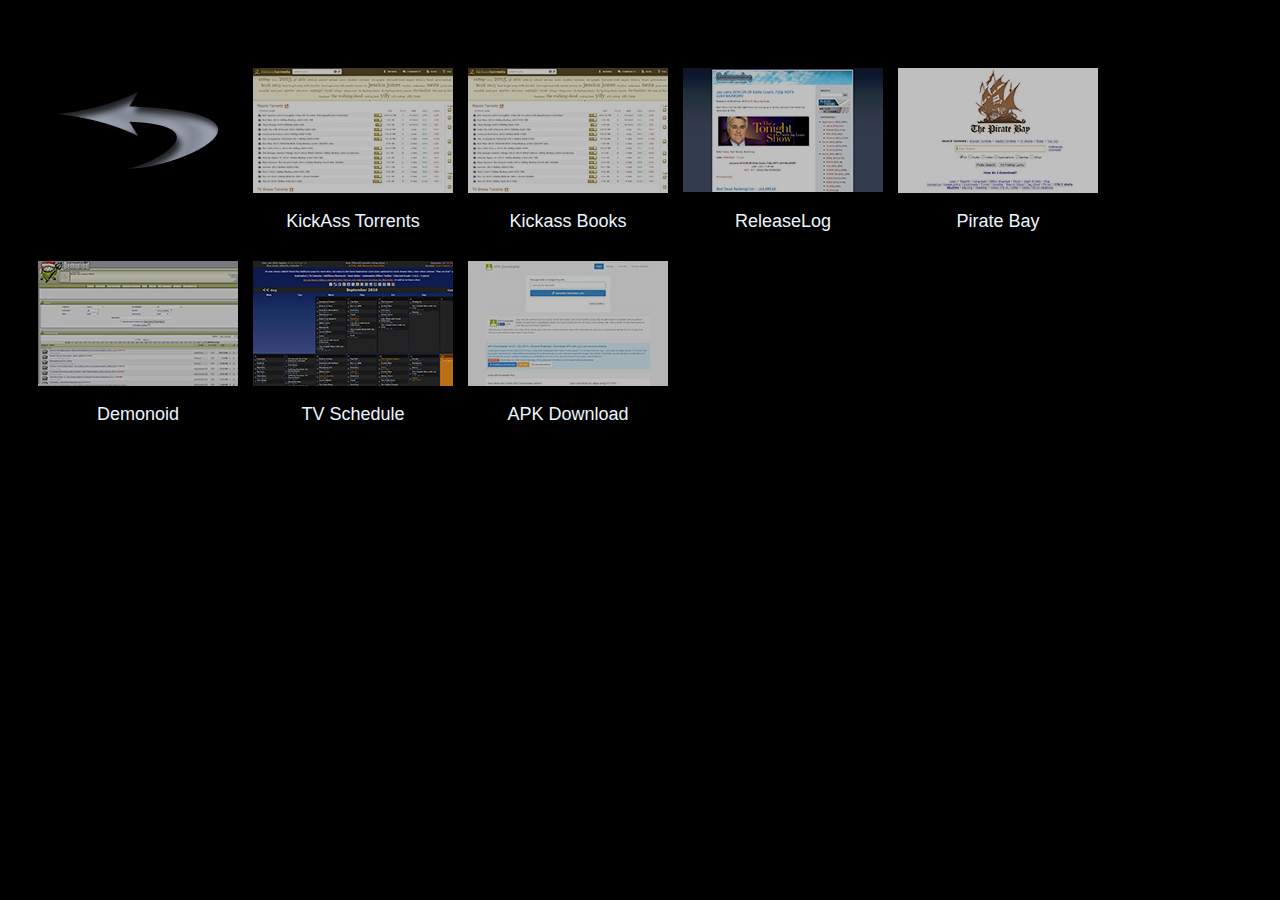
==== DownloadsFolder.htm @ 1599631e "Initial commit" ====
<!DOCTYPE html PUBLIC "-//W3C//DTD XHTML 1.0 Transitional//EN" "http://www.w3.org/TR/xhtml1/DTD/xhtml1-transitional.dtd">
<html xmlns="http://www.w3.org/1999/xhtml">
<head>
<meta http-equiv="Content-Type" content="text/html; charset=utf-8">
<title>Downloads Folder</title>
<link rel="stylesheet" type="text/css" media="screen" href="screen.css">
</head>

<body>

<div class="container">

<span class="items">
	<a href="Homepage.htm"><img src="Images\home.jpg"></a>
	<p>&nbsp;</p>
</span>

<span class="items">
	<a href="https://katcr.co/category/latest.html"><img src="Images\dl_Kickass.jpg"></a>
	<p>KickAss Torrents</p>
</span>

<span class="items">
	<a href="https://katcr.co/category/books.html"><img src="Images\dl_Kickass.jpg"></a>
	<p>Kickass Books</p>
</span>

<span class="items">
	<a href="http://www.rlslog.net/"><img src="Images\dl_releaselog.jpg"></a>
	<p>ReleaseLog</p>
</span>

<span class="items">
	<a href="http://thepiratebay.org/"><img src="Images\dl_PirateBay.jpg"></a>
	<p>Pirate Bay</p>
</span>

<span class="items">
	<a href="http://www.demonoid.pw/files/"><img src="Images\dl_Demonoid.jpg"></a>
	<p>Demonoid</p>
</span>

<span class="items">
	<a href="http://www.pogdesign.co.uk/cat/"><img src="Images\dl_PogDesign.jpg"></a>
	<p>TV Schedule</p>
</span>

<span class="items">
	<a href="http://apps.evozi.com/apk-downloader/"><img src="Images\APK_Downloader.jpg"></a>
	<p>APK Download</p>
</span>

</div>
</body>
</html>
---- screen.css ----
body {
	font-family: "Segoe UI", Arial, Helvetica, sans-serif;
	font-size: 18px;
	font-weight:Normal;
	color: #eaf5ff;
	background-color: #000;
	overflow: auto;
	overflow-x: hidden;	
}

img {
	height: 125;	
	opacity: 0.75;
}

img:hover {
	opacity: 1.0;
}

a:link {
	text-decoration:none;
	font-family: "Segoe UI", Arial, Helvetica, sans-serif;
	font-size: 22px;
	font-weight:Normal;
	color: #eaf5ff;
}
a:visited  {
	text-decoration:none;
	font-family: "Segoe UI", Arial, Helvetica, sans-serif;
	font-size: 22px;
	font-weight:Normal;
	color: #eaf5ff;
}
a:hover {
	text-decoration:none;
	font-family: "Segoe UI", Arial, Helvetica, sans-serif;
	font-size: 22px;
	font-weight:Normal;
	color: #eaf5ff;
}
a:active {
	text-decoration:none;
	font-family: "Segoe UI", Arial, Helvetica, sans-serif;
	font-size: 22px;
	font-weight:Normal;
	color: #eaf5ff;
}

.container {
  position: relative;
  top: 60px;
  left: 30px;
}

span.items {
    float: left;
    display: table-cell;
    vertical-align: middle;
    text-align: center;
    width: 200px;
    height: 178px;
    margin-right: 15px;
    margin-bottom: 15px;
}
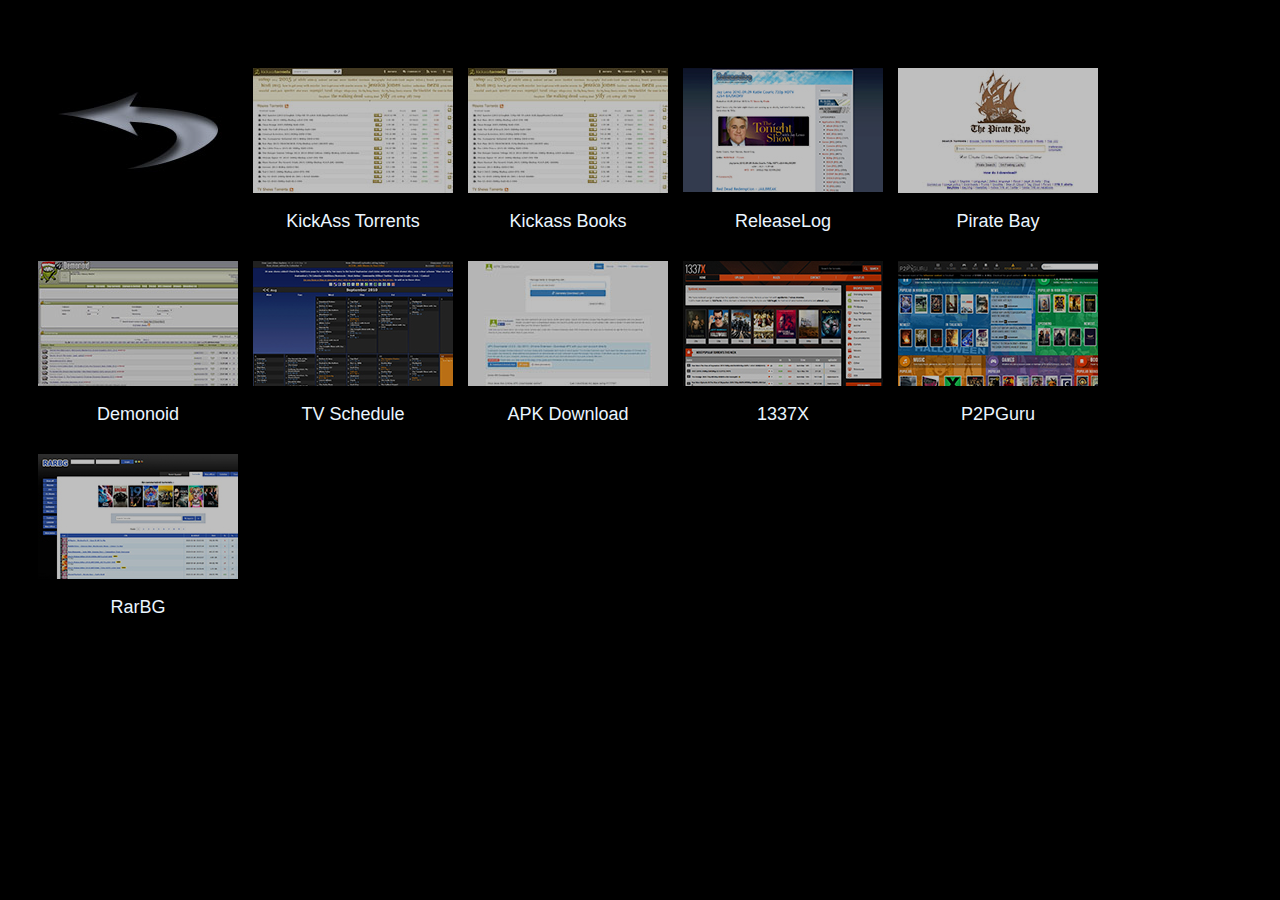
==== commit 750c14e1: "Updates to Download" ====
--- a/DownloadsFolder.htm
+++ b/DownloadsFolder.htm
@@ -11,7 +11,7 @@
 <div class="container">
 
 <span class="items">
-	<a href="Homepage.htm"><img src="Images\home.jpg"></a>
+	<a href="index.htm"><img src="Images\home.jpg"></a>
 	<p>&nbsp;</p>
 </span>
 
@@ -50,6 +50,21 @@
 	<p>APK Download</p>
 </span>
 
+<span class="items">
+	<a href="https://1337x.to/home/"><img src="Images\dl_1337X.jpg"></a>
+	<p>1337X</p>
+</span>
+
+<span class="items">
+	<a href="https://p2pguru.com/"><img src="Images\dl_P2PGuru.jpg"></a>
+	<p>P2PGuru</p>
+</span>
+
+<span class="items">
+	<a href="https://rarbgget.org/torrents.php"><img src="Images\dl_RarBG.jpg"></a>
+	<p>RarBG</p>
+</span>
+
 </div>
 </body>
 </html>
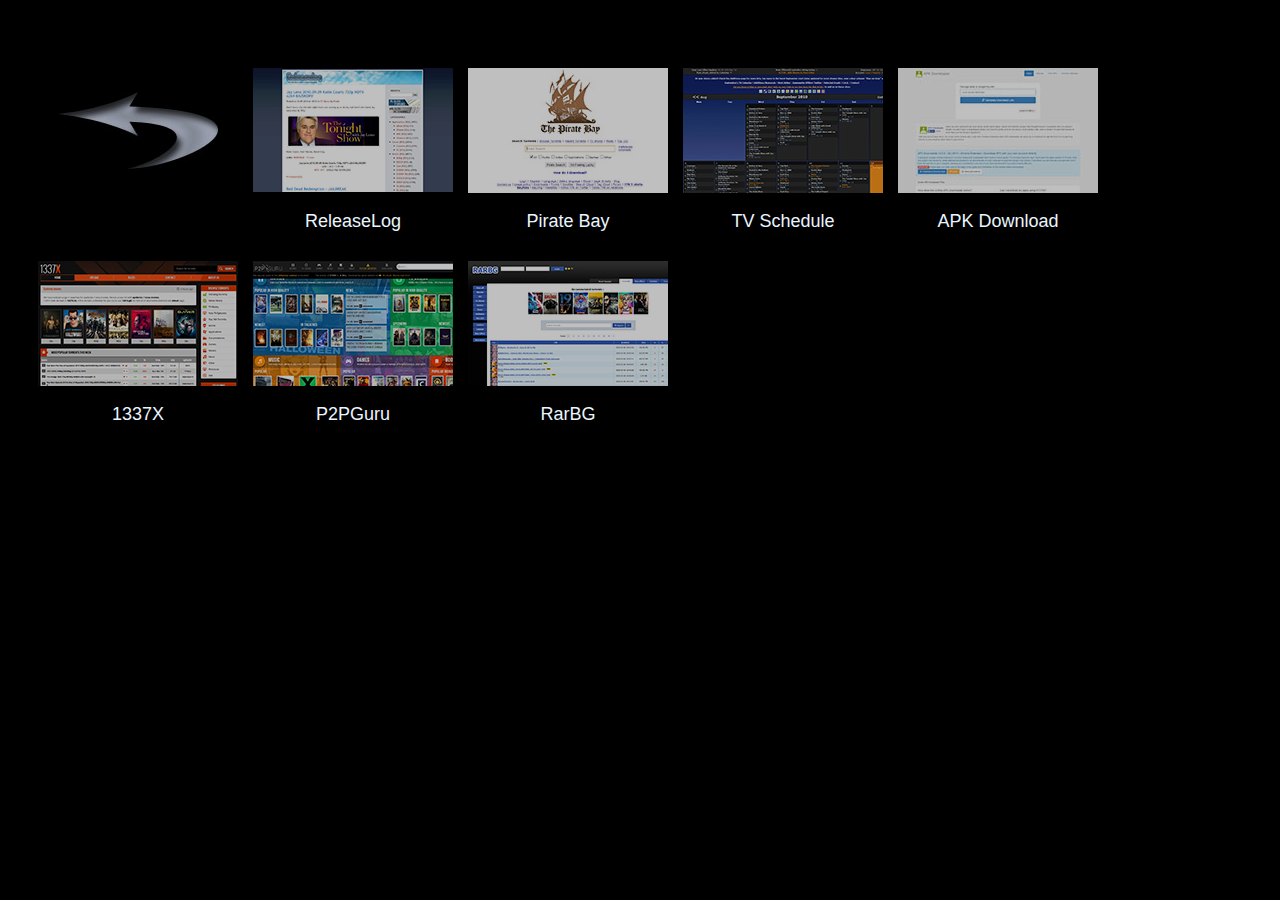
==== commit ed80eae2: "Removed some items" ====
--- a/DownloadsFolder.htm
+++ b/DownloadsFolder.htm
@@ -16,16 +16,6 @@
 </span>
 
 <span class="items">
-	<a href="https://katcr.co/category/latest.html"><img src="Images\dl_Kickass.jpg"></a>
-	<p>KickAss Torrents</p>
-</span>
-
-<span class="items">
-	<a href="https://katcr.co/category/books.html"><img src="Images\dl_Kickass.jpg"></a>
-	<p>Kickass Books</p>
-</span>
-
-<span class="items">
 	<a href="http://www.rlslog.net/"><img src="Images\dl_releaselog.jpg"></a>
 	<p>ReleaseLog</p>
 </span>
@@ -33,11 +23,6 @@
 <span class="items">
 	<a href="http://thepiratebay.org/"><img src="Images\dl_PirateBay.jpg"></a>
 	<p>Pirate Bay</p>
-</span>
-
-<span class="items">
-	<a href="http://www.demonoid.pw/files/"><img src="Images\dl_Demonoid.jpg"></a>
-	<p>Demonoid</p>
 </span>
 
 <span class="items">
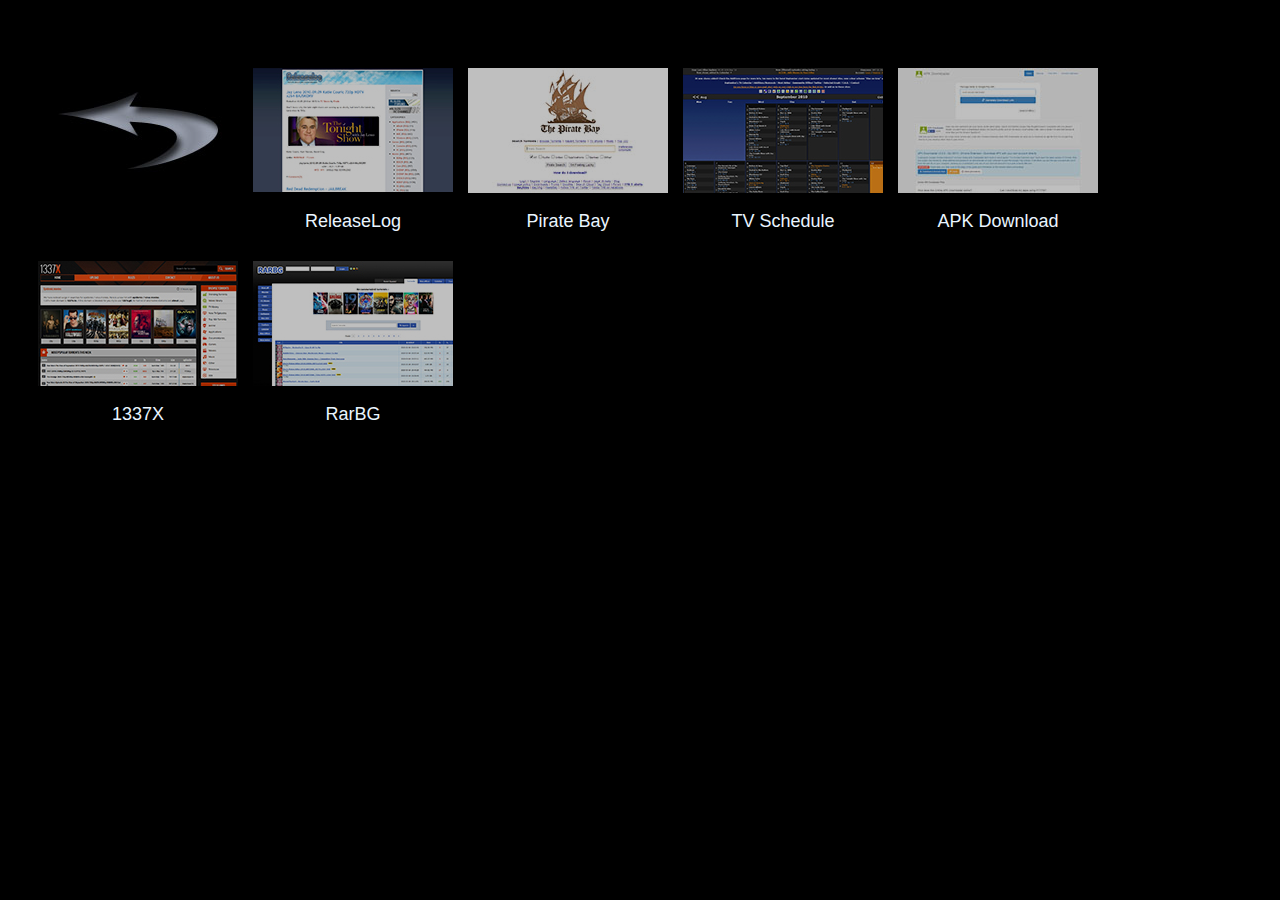
==== commit a1d23b37: "Removed item" ====
--- a/DownloadsFolder.htm
+++ b/DownloadsFolder.htm
@@ -41,11 +41,6 @@
 </span>
 
 <span class="items">
-	<a href="https://p2pguru.com/"><img src="Images\dl_P2PGuru.jpg"></a>
-	<p>P2PGuru</p>
-</span>
-
-<span class="items">
 	<a href="https://rarbgget.org/torrents.php"><img src="Images\dl_RarBG.jpg"></a>
 	<p>RarBG</p>
 </span>
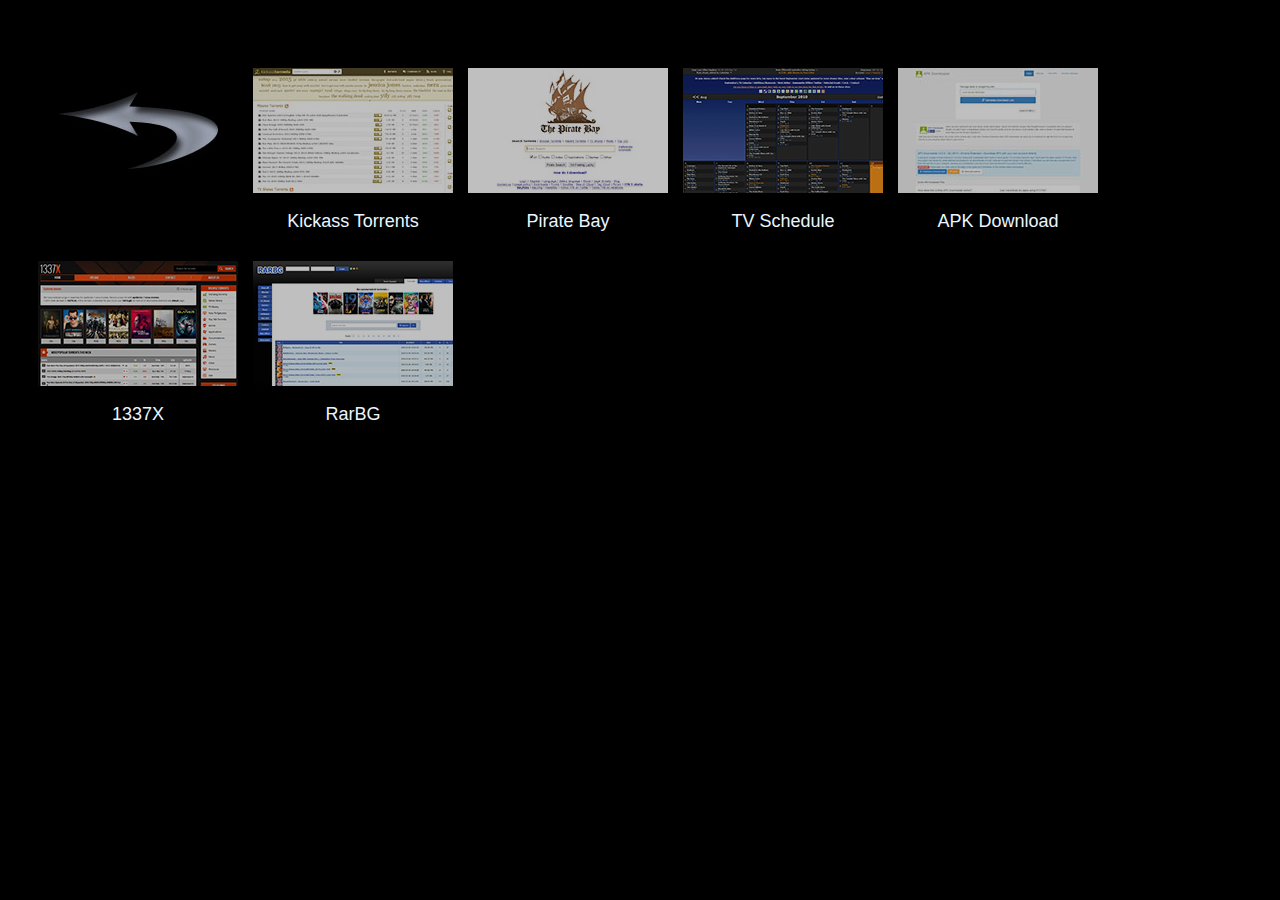
==== commit 4ba8ae5c: "Added KickAss Torrents" ====
--- a/DownloadsFolder.htm
+++ b/DownloadsFolder.htm
@@ -16,8 +16,8 @@
 </span>
 
 <span class="items">
-	<a href="http://www.rlslog.net/"><img src="Images\dl_releaselog.jpg"></a>
-	<p>ReleaseLog</p>
+	<a href="https://kickasstorrents.to/other/e_books"><img src="Images\dl_Kickass.jpg"></a>
+	<p>Kickass Torrents</p>
 </span>
 
 <span class="items">
